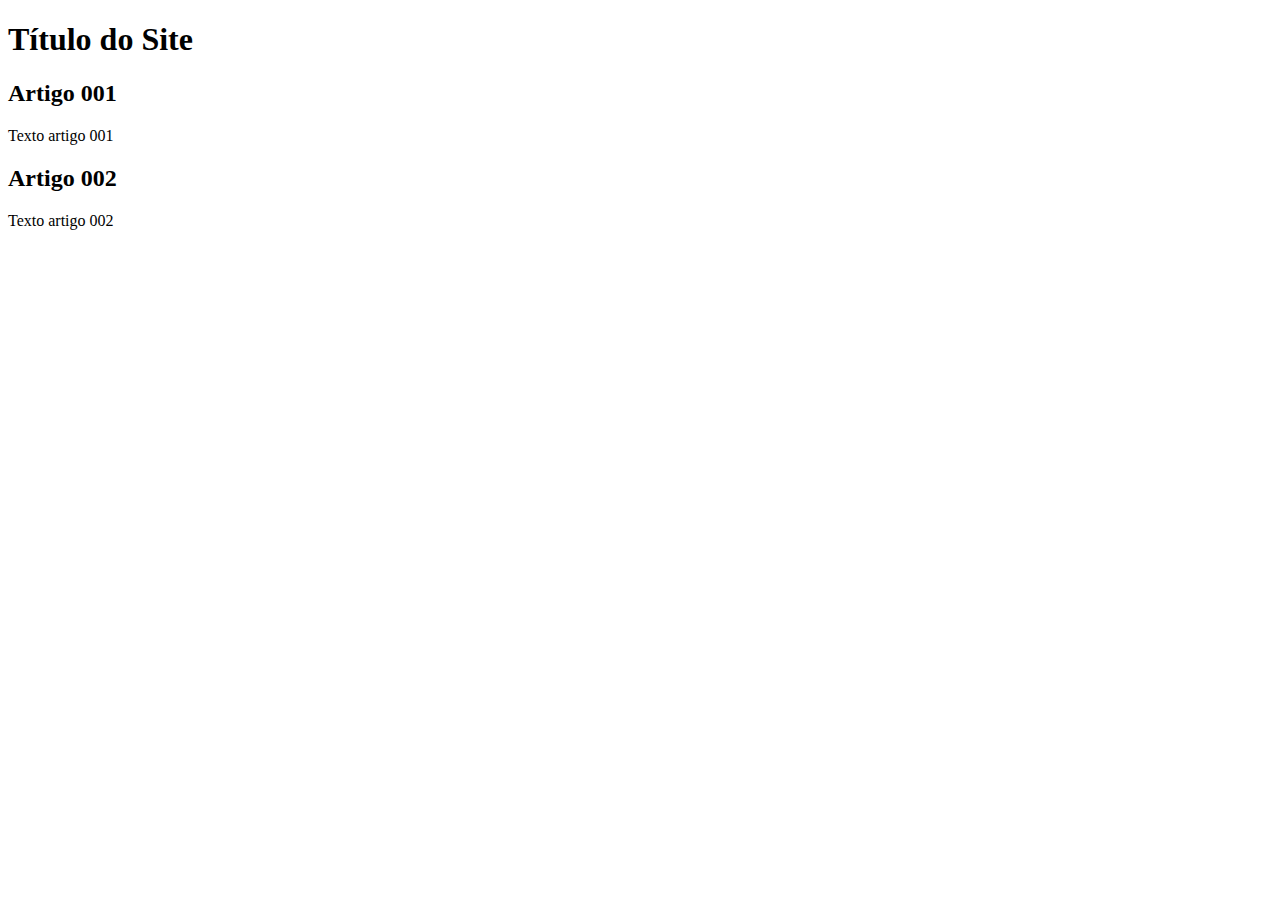
==== index.html @ 2aa7e313 "Add index" ====
<!DOCTYPE html>
<html lang="en">

<head>
    <meta charset="UTF-8">
    <meta name="viewport" content="width=device-width, initial-scale=1.0">
    <title>Título do Site</title>
</head>

<body>
    <main>
        <header>
            <h1>Título do Site</h1>
        </header>
        <article>
            <h2>Artigo 001</h2>
            <p>Texto artigo 001</p>
        </article>
        <article>
            <h2>Artigo 002</h2>
            <p>Texto artigo 002</p>
        </article>
    </main>
</body>

</html>
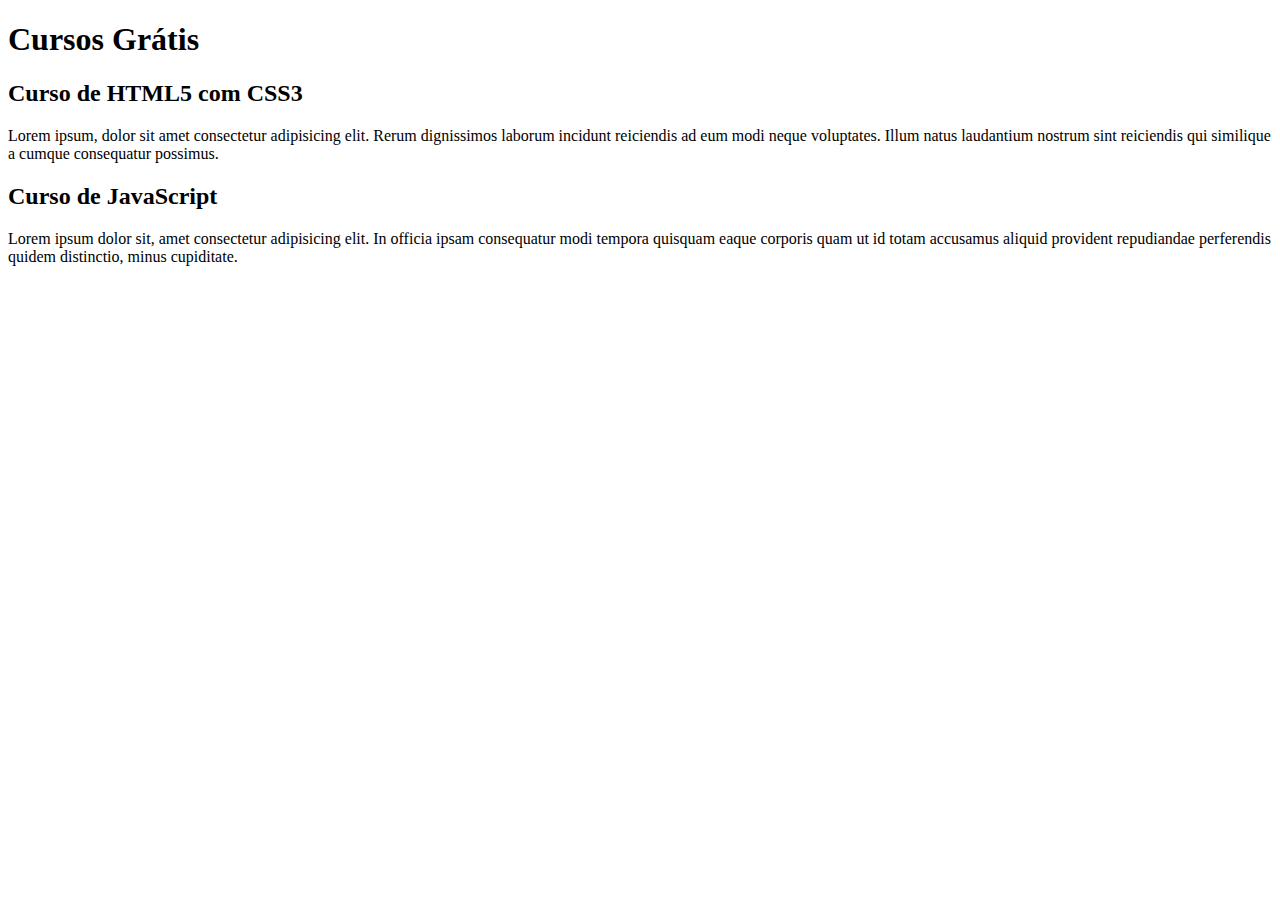
==== commit 76e8c571: "comecei a escrver o conteúdo" ====
--- a/index.html
+++ b/index.html
@@ -10,15 +10,15 @@
 <body>
     <main>
         <header>
-            <h1>Título do Site</h1>
+            <h1>Cursos Grátis</h1>
         </header>
         <article>
-            <h2>Artigo 001</h2>
-            <p>Texto artigo 001</p>
+            <h2>Curso de HTML5 com CSS3</h2>
+            <p>Lorem ipsum, dolor sit amet consectetur adipisicing elit. Rerum dignissimos laborum incidunt reiciendis ad eum modi neque voluptates. Illum natus laudantium nostrum sint reiciendis qui similique a cumque consequatur possimus.</p>
         </article>
         <article>
-            <h2>Artigo 002</h2>
-            <p>Texto artigo 002</p>
+            <h2>Curso de JavaScript</h2>
+            <p>Lorem ipsum dolor sit, amet consectetur adipisicing elit. In officia ipsam consequatur modi tempora quisquam eaque corporis quam ut id totam accusamus aliquid provident repudiandae perferendis quidem distinctio, minus cupiditate.</p>
         </article>
     </main>
 </body>
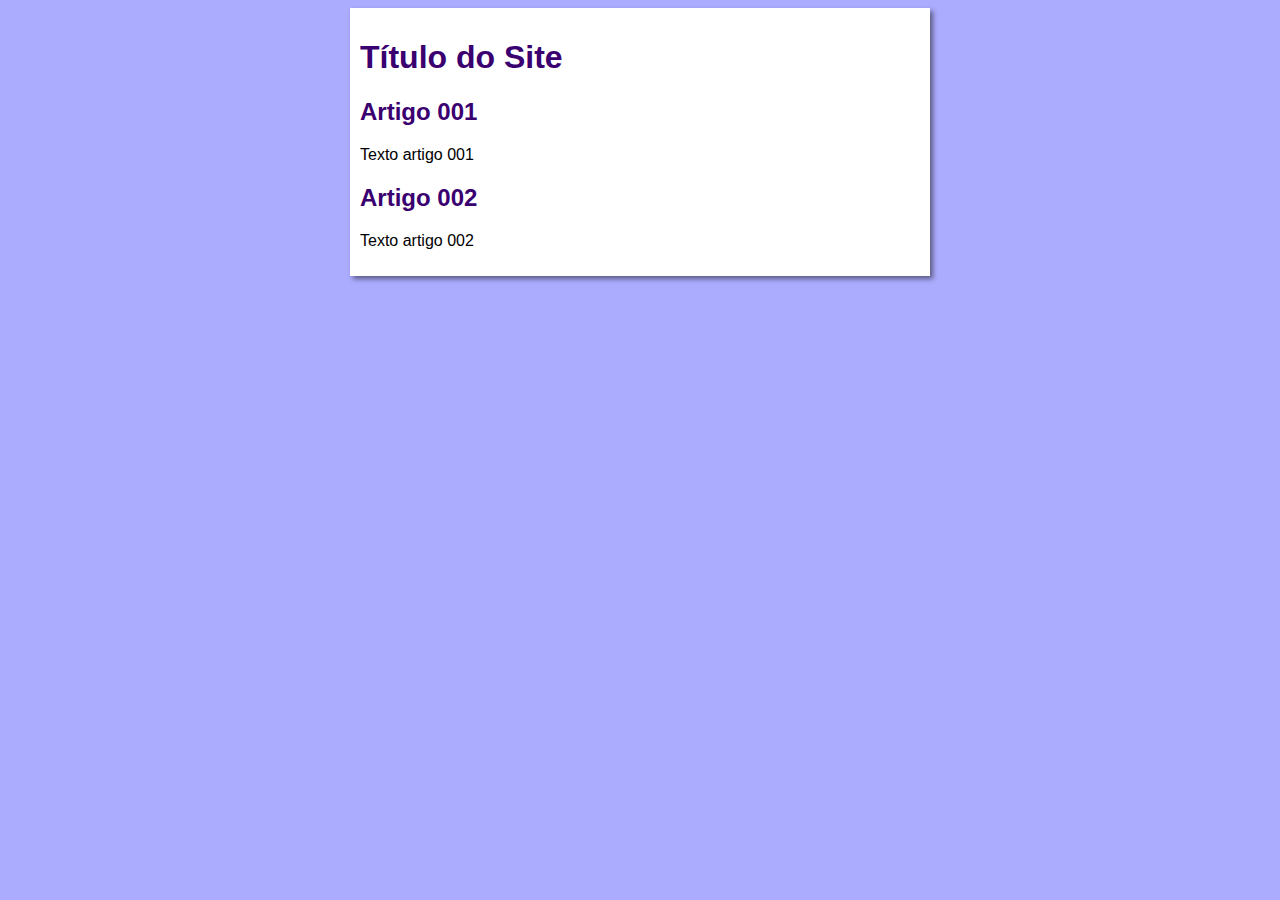
==== commit 256d886d: "iniciei o design" ====
--- a/index.html
+++ b/index.html
@@ -5,20 +5,21 @@
     <meta charset="UTF-8">
     <meta name="viewport" content="width=device-width, initial-scale=1.0">
     <title>Título do Site</title>
+    <link rel="stylesheet" href="estilos/style.css">
 </head>
 
 <body>
     <main>
         <header>
-            <h1>Cursos Grátis</h1>
+            <h1>Título do Site</h1>
         </header>
         <article>
-            <h2>Curso de HTML5 com CSS3</h2>
-            <p>Lorem ipsum, dolor sit amet consectetur adipisicing elit. Rerum dignissimos laborum incidunt reiciendis ad eum modi neque voluptates. Illum natus laudantium nostrum sint reiciendis qui similique a cumque consequatur possimus.</p>
+            <h2>Artigo 001</h2>
+            <p>Texto artigo 001</p>
         </article>
         <article>
-            <h2>Curso de JavaScript</h2>
-            <p>Lorem ipsum dolor sit, amet consectetur adipisicing elit. In officia ipsam consequatur modi tempora quisquam eaque corporis quam ut id totam accusamus aliquid provident repudiandae perferendis quidem distinctio, minus cupiditate.</p>
+            <h2>Artigo 002</h2>
+            <p>Texto artigo 002</p>
         </article>
     </main>
 </body>
--- a/estilos/style.css
+++ b/estilos/style.css
@@ -0,0 +1,42 @@
+* {
+    font-family: Arial, Helvetica, sans-serif;
+    font-size: 16px;
+}
+
+body {
+    background-color: #acacff;
+
+}
+
+main {
+    background-color: white;
+    width: 560px;
+    margin: auto;
+    padding: 10px;
+    box-shadow: 3px 3px 5px rgba(0, 0, 0, 0.473);
+}
+
+h1 {
+    font-size: 2em;
+    color: rgb(58, 0, 112);
+}
+
+h2 {
+    font-size: 1.5em;
+    color: rgb(58, 0, 112);
+}
+
+img.lado {
+    float: right;
+}
+
+a {
+    text-decoration: none;
+    font-weight: bold;
+    color: rgb(58, 0, 112);
+}
+
+a:hover {
+    text-decoration: underline;
+    color: rgb(26, 26, 255);
+}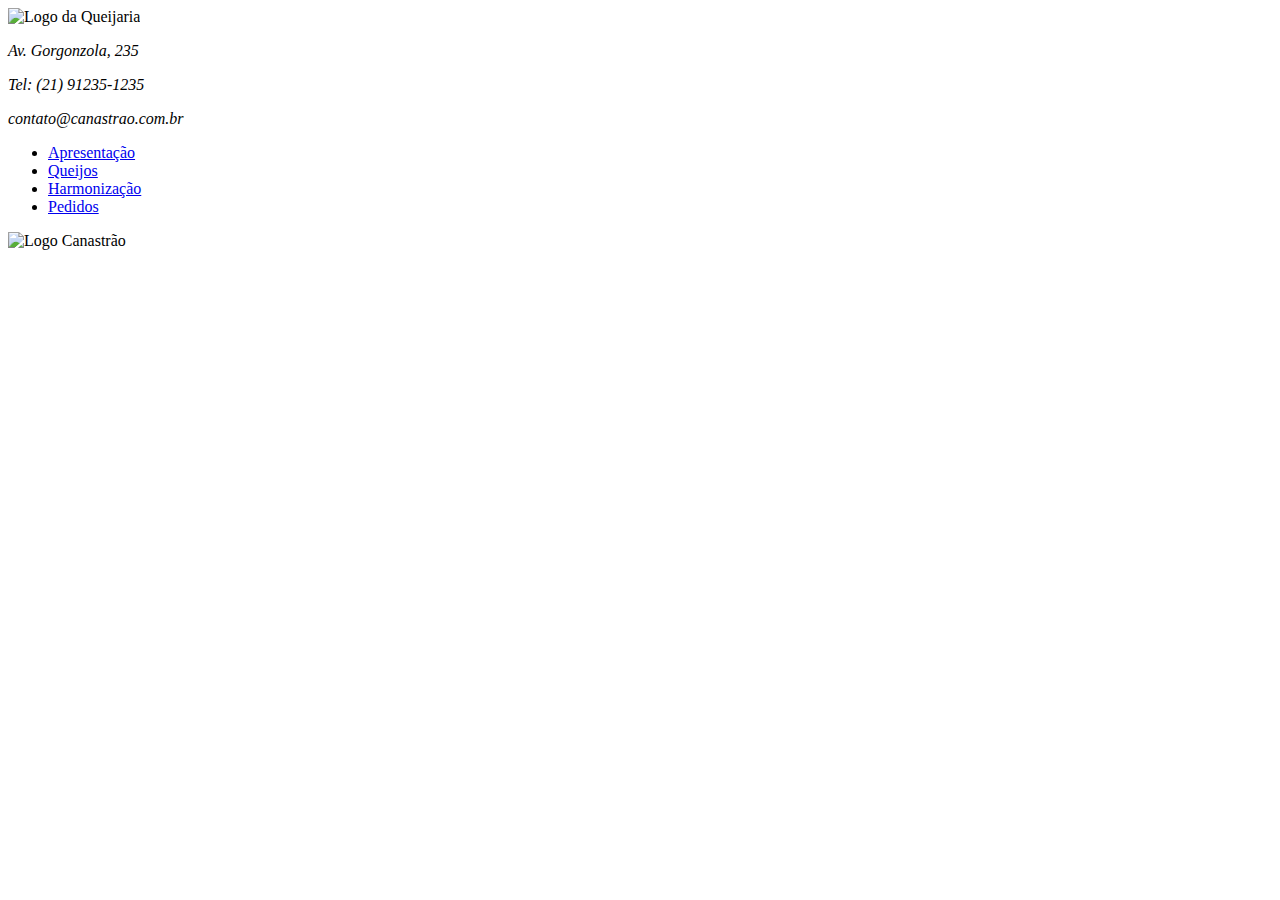
==== commit fb23864b: "Update index.html" ====
--- a/index.html
+++ b/index.html
@@ -1,27 +1,33 @@
 <!DOCTYPE html>
-<html lang="en">
-
+<html lang="pt-BR">
 <head>
     <meta charset="UTF-8">
     <meta name="viewport" content="width=device-width, initial-scale=1.0">
-    <title>Título do Site</title>
-    <link rel="stylesheet" href="estilos/style.css">
+    <title>Queijaria Canastrão</title>
+    <link rel="stylesheet" href="Style.css">
+    <link rel="preconnect" href="https://fonts.googleapis.com">
+    <link rel="preconnect" href="https://fonts.gstatic.com" crossorigin>
+    <link href="https://fonts.googleapis.com/css2?family=Karla:ital,wght@0,200..800;1,200..800&family=Stoke:wght@300;400&display=swap" rel="stylesheet">
 </head>
-
 <body>
-    <main>
-        <header>
-            <h1>Título do Site</h1>
-        </header>
-        <article>
-            <h2>Artigo 001</h2>
-            <p>Texto artigo 001</p>
-        </article>
-        <article>
-            <h2>Artigo 002</h2>
-            <p>Texto artigo 002</p>
-        </article>
-    </main>
+    <header>
+        <img src="CanastraoLogoTopo.png" alt="Logo da Queijaria" class="imgLogo">
+        <address class="ender">
+            <p>Av. Gorgonzola, 235</p>
+            <p>Tel: (21) 91235-1235</p>
+            <p>contato@canastrao.com.br</p>
+        </address>
+    </header>
+    <nav>
+        <ul>
+            <li><a href="CanastraoQueijos.html" target="_blank">Apresentação</a></li>
+            <li><a href="Queijos.html" target="_blank">Queijos</a></li>
+            <li><a href="Harmonizacao.html" target="_blank">Harmonização</a></li>
+            <li><a href="Pedidos.html" target="_blank">Pedidos</a></li>
+        </ul>
+    </nav>
+    <section class="apres">
+        <img src="CanastraoLogo.png" alt="Logo Canastrão">
+    </section>
 </body>
-
-</html>+</html>
